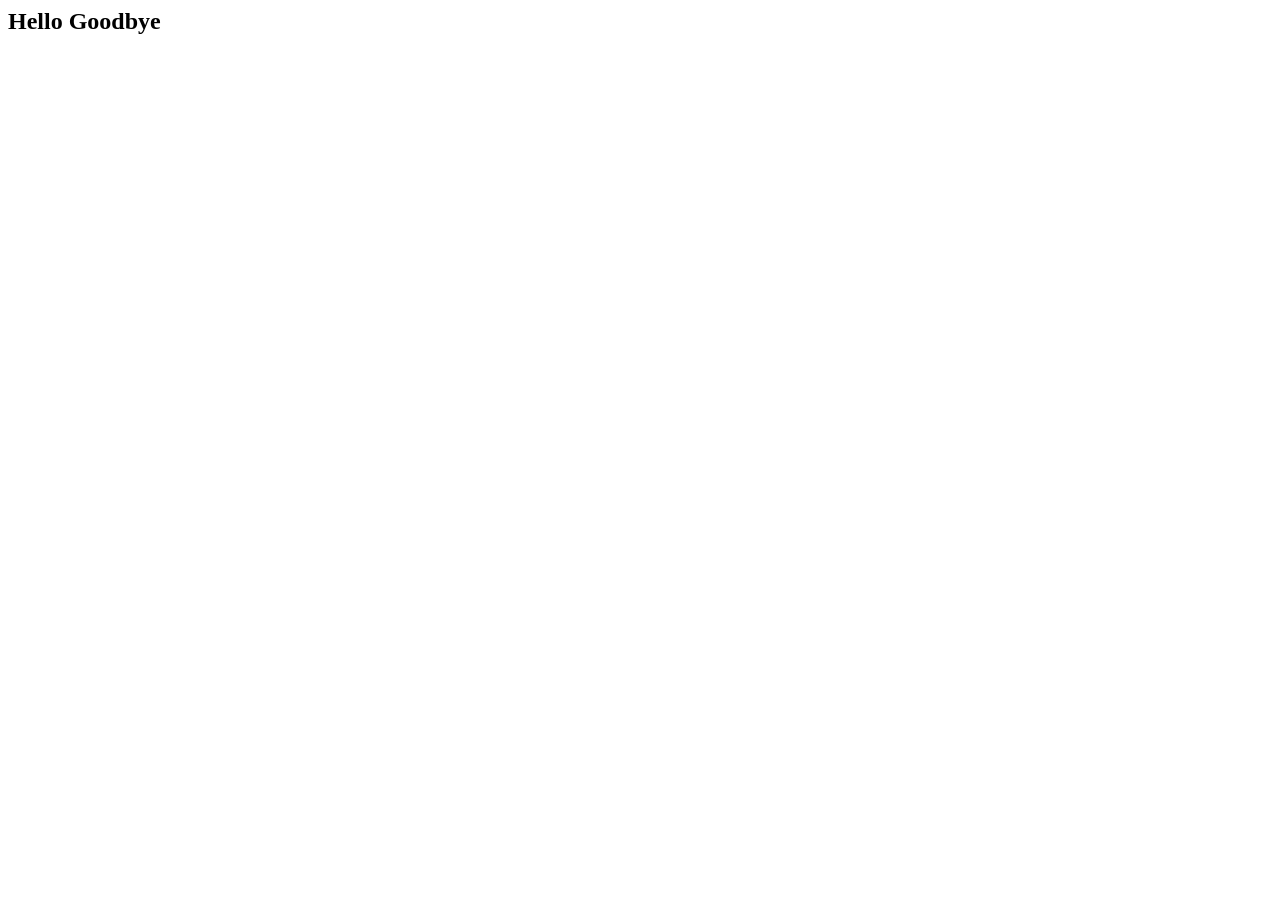
==== index.html @ 94852dd3 "test" ====
<html lang="en">
<head>
  <meta charset="UTF-8">
  <meta name="viewport" content="width=device-width, initial-scale=1.0">
  <title>My Portfolio</title>
</head>
  <title> Hello I am Nikola </title>
<body>
  <h2> Hello Goodbye</h2>
</body>
</html>
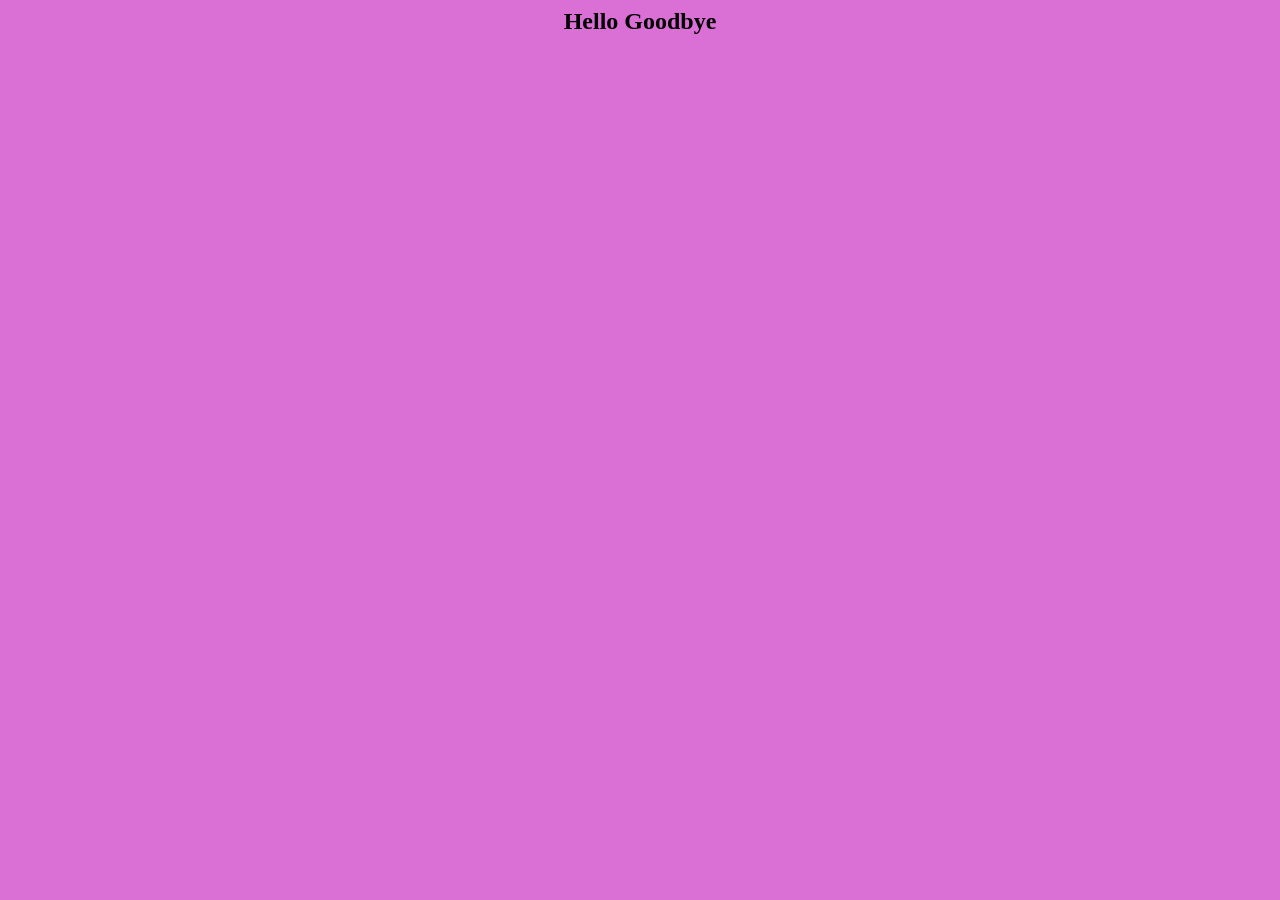
==== commit 2ea937a6: "styling" ====
--- a/index.html
+++ b/index.html
@@ -2,6 +2,7 @@
 <head>
   <meta charset="UTF-8">
   <meta name="viewport" content="width=device-width, initial-scale=1.0">
+  <link rel="stylesheet" href="style.css">
   <title>My Portfolio</title>
 </head>
   <title> Hello I am Nikola </title>
--- a/style.css
+++ b/style.css
@@ -0,0 +1,4 @@
+body {
+    background-color: orchid;
+    text-align: center;
+}
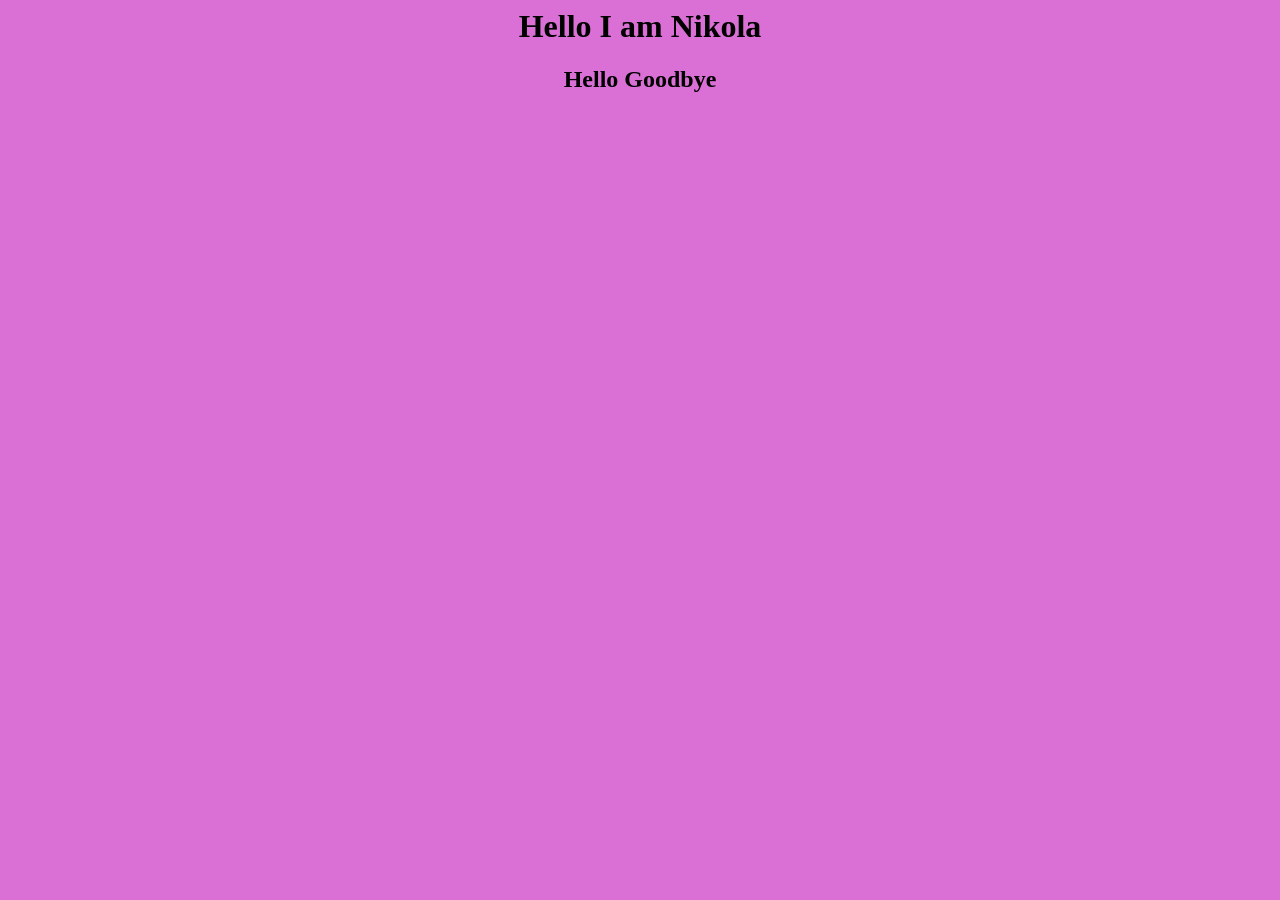
==== commit bfe3b785: "Update index.html" ====
--- a/index.html
+++ b/index.html
@@ -5,8 +5,8 @@
   <link rel="stylesheet" href="style.css">
   <title>My Portfolio</title>
 </head>
-  <title> Hello I am Nikola </title>
+  <h1> Hello I am Nikola </h1>
 <body>
   <h2> Hello Goodbye</h2>
 </body>
-</html>+</html>
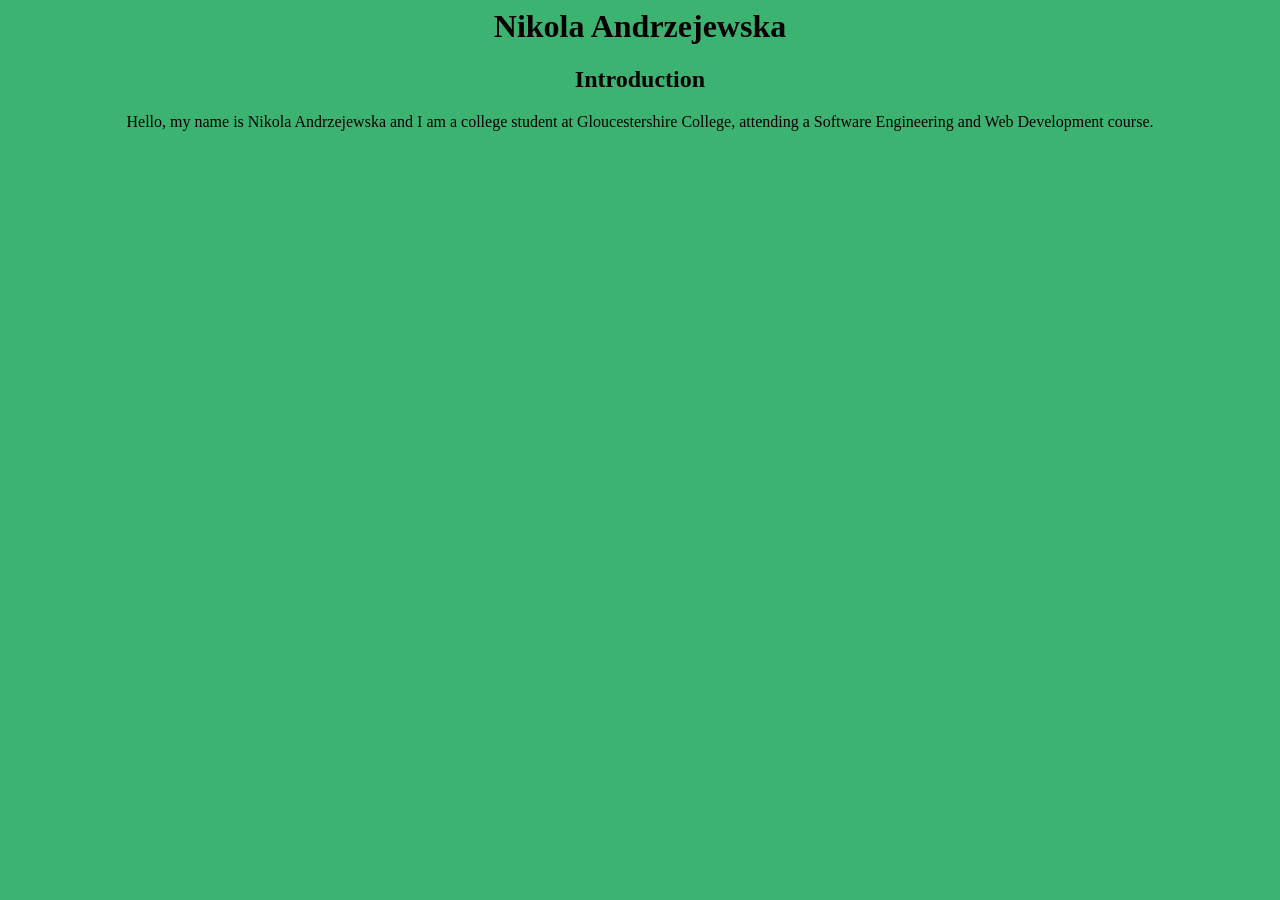
==== commit 32eea2f2: "Text Improvement" ====
--- a/index.html
+++ b/index.html
@@ -5,8 +5,10 @@
   <link rel="stylesheet" href="style.css">
   <title>My Portfolio</title>
 </head>
-  <h1> Hello I am Nikola </h1>
 <body>
-  <h2> Hello Goodbye</h2>
+  <h1>Nikola Andrzejewska</h1>
+
+  <h2>Introduction</h2>
+   <p>Hello, my name is Nikola Andrzejewska and I am a college student at Gloucestershire College, attending a Software Engineering and Web Development course.</p>
 </body>
 </html>
--- a/style.css
+++ b/style.css
@@ -1,4 +1,4 @@
 body {
-    background-color: orchid;
+    background-color: mediumseagreen;
     text-align: center;
 }
